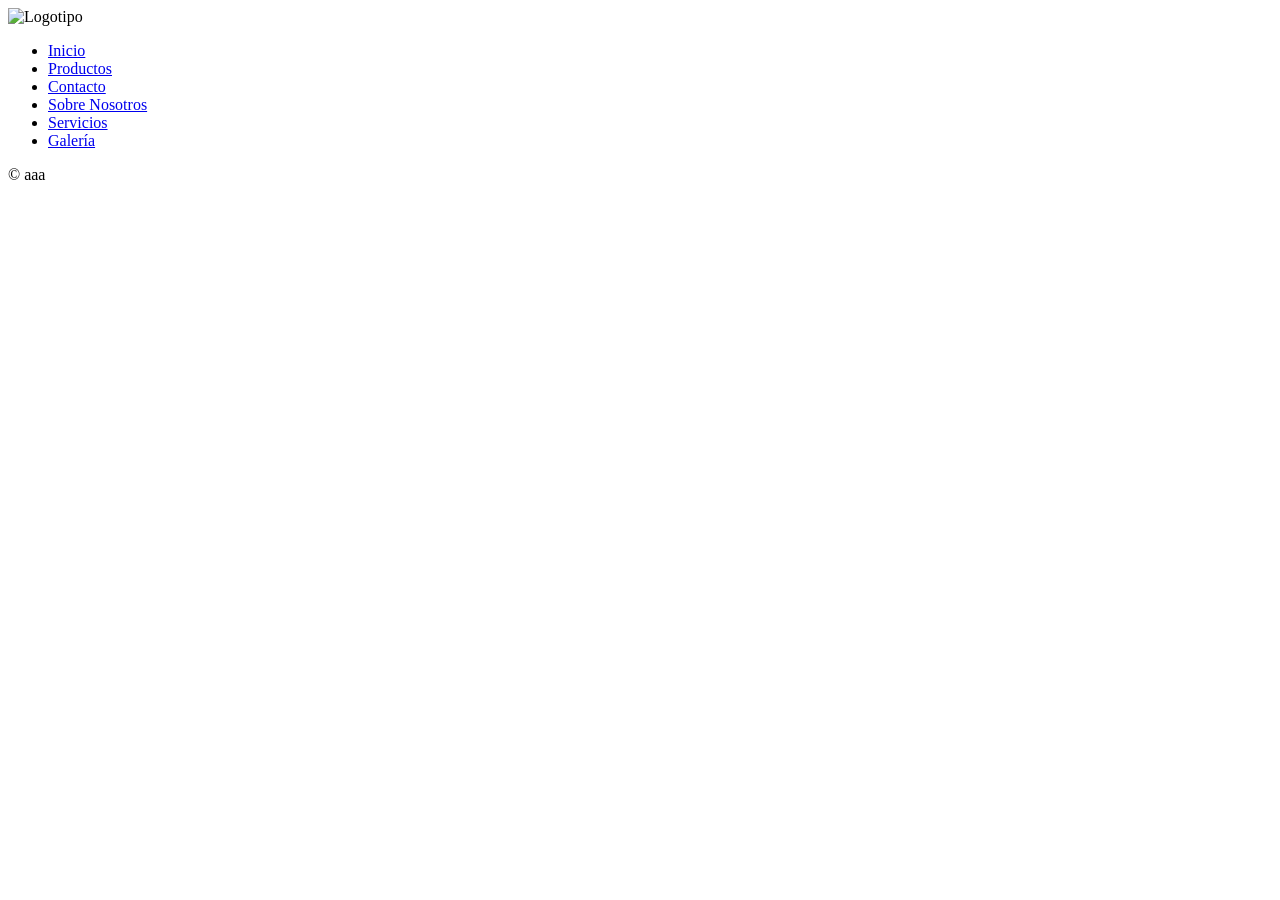
==== contacto.html @ 32a8fd63 "css y productos" ====
<!DOCTYPE html>
<html lang="en">
<head>
    <meta charset="UTF-8">
    <meta name="viewport" content="width=device-width, initial-scale=1.0">
    <title>Contacto</title>
    <link rel="stylesheet" href="static/contacto.css">
</head>
<body>
    <header id="header">
        <div class="center">
            <div id="logo">
                <img src="https://th.bing.com/th/id/OIP.Fi8ZQPp1-wr39ZEDYfpfWQHaGL?w=235&h=196&c=7&r=0&o=7&dpr=1.5&pid=1.7&rm=3" class="app-logo" alt="Logotipo">
            </div>
            <nav id="menu">
                <ul>
                    <li><a href="index.html">Inicio</a></li>
                    <li><a href="productos.html">Productos</a></li>
                    <li><a href="contacto.html">Contacto</a></li>
                    <li><a href="index.html#SobreNosotros">Sobre Nosotros</a></li>
                    <li><a href="index.html#Servicios">Servicios</a></li>
                    <li><a href="index.html#Galeria">Galería</a></li>
                </ul>
            </nav>
        </div>
    </header>

    <main>
      
    </main>

    <footer id="footer">
        <div class="center">
            <p>&copy; aaa</p>
        </div>
    </footer>
</body>
</html>
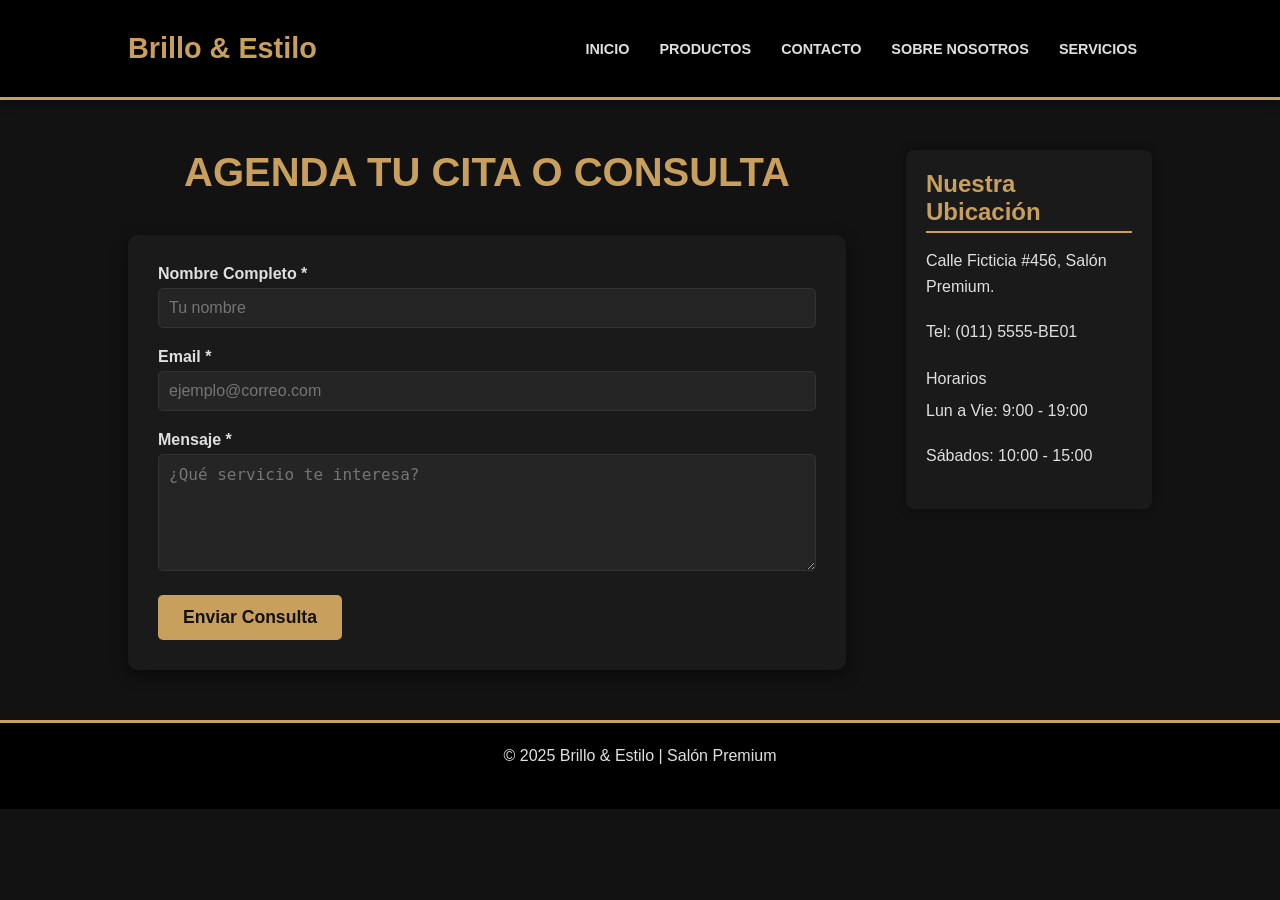
==== commit 9233deec: "Actulizacion final" ====
--- a/contacto.html
+++ b/contacto.html
@@ -1,38 +1,69 @@
 <!DOCTYPE html>
-<html lang="en">
+<html lang="es">
 <head>
     <meta charset="UTF-8">
     <meta name="viewport" content="width=device-width, initial-scale=1.0">
-    <title>Contacto</title>
-    <link rel="stylesheet" href="static/contacto.css">
+    <title>Contacto y Reservas - Brillo & Estilo</title>
+    <link rel="stylesheet" href="static/index.css"> 
 </head>
 <body>
     <header id="header">
         <div class="center">
             <div id="logo">
-                <img src="https://th.bing.com/th/id/OIP.Fi8ZQPp1-wr39ZEDYfpfWQHaGL?w=235&h=196&c=7&r=0&o=7&dpr=1.5&pid=1.7&rm=3" class="app-logo" alt="Logotipo">
+                <h2 class="logo-texto-simple">Brillo &amp; Estilo</h2>
             </div>
             <nav id="menu">
                 <ul>
-                    <li><a href="index.html">Inicio</a></li>
-                    <li><a href="productos.html">Productos</a></li>
-                    <li><a href="contacto.html">Contacto</a></li>
-                    <li><a href="index.html#SobreNosotros">Sobre Nosotros</a></li>
-                    <li><a href="index.html#Servicios">Servicios</a></li>
-                    <li><a href="index.html#Galeria">Galería</a></li>
+                    <li><a href="index.html">INICIO</a></li>
+                    <li><a href="productos.html">PRODUCTOS</a></li>
+                    <li><a href="contacto.html">CONTACTO</a></li>
+                    <li><a href="index.html#SobreNosotros">SOBRE NOSOTROS</a></li>
+                    <li><a href="index.html#Servicios">SERVICIOS</a></li>
                 </ul>
             </nav>
         </div>
     </header>
-
-    <main>
-      
-    </main>
-
+    <div id="wrapper" class="center">
+        <main id="main-content">
+            <h1>Agenda tu Cita o Consulta</h1> 
+            <form id="form-contacto">
+                <div class="form-group">
+                    <label for="nombre">Nombre Completo *</label>
+                    <input type="text" id="nombre" name="nombre" placeholder="Tu nombre">
+                    <span class="error-message" id="error-nombre"></span>
+                </div>
+                
+                <div class="form-group">
+                    <label for="email">Email *</label>
+                    <input type="email" id="email" name="email" placeholder="ejemplo@correo.com">
+                    <span class="error-message" id="error-email"></span>
+                </div>
+                <div class="form-group">
+                    <label for="mensaje">Mensaje *</label>
+                    <textarea id="mensaje" name="mensaje" rows="5" placeholder="¿Qué servicio te interesa?"></textarea>
+                    <span class="error-message" id="error-mensaje"></span>
+                </div>
+                
+                <button type="submit" id="btn-enviar">Enviar Consulta</button>
+            </form>
+            <div id="mensaje-exito">
+                ¡Mensaje enviado! Te contactaremos pronto para confirmar tu cita.
+            </div>
+        </main>
+        <aside id="sidebar">
+            <h2>Nuestra Ubicación</h2>
+            <p>Calle Ficticia #456, Salón Premium.</p>
+            <p>Tel: (011) 5555-BE01</p>
+            <h3>Horarios</h3>
+            <p>Lun a Vie: 9:00 - 19:00</p>
+            <p>Sábados: 10:00 - 15:00</p>
+        </aside>
+    </div>
     <footer id="footer">
         <div class="center">
-            <p>&copy; aaa</p>
+            <p>&copy; 2025 Brillo & Estilo | Salón Premium</p>
         </div>
     </footer>
+    <script src="java/contacto.js"></script>
 </body>
 </html>
--- a/static/index.css
+++ b/static/index.css
@@ -0,0 +1,339 @@
+* {
+    margin: 0;
+    padding: 0;
+    box-sizing: border-box;
+}
+
+body {
+    background-color: #121212;
+    color: #E0E0E0;
+    font-family: Arial, sans-serif;
+    font-size: 16px;
+}
+
+h1, h2, h3 {
+    color: #E0E0E0;
+    font-weight: bold;
+}
+
+h1 {
+    font-size: 2.5em;
+    text-align: center;
+    margin-bottom: 40px;
+    color: #C89F5D;
+    text-transform: uppercase;
+}
+
+h2 {
+    font-size: 1.5em;
+    color: #C89F5D;
+}
+
+h3 {
+    font-size: 1em;
+    font-weight: normal;
+    color: #E0E0E0;
+}
+
+h4 {
+    font-size: 1.2em;
+}
+
+p {
+    line-height: 1.6em;
+    margin-bottom: 20px;
+}
+
+a {
+    text-decoration: none;
+    color: #C89F5D;
+    transition: color 0.3s;
+}
+
+a:hover {
+    color: #B48E3B;
+}
+
+.center {
+    width: 80%;
+    margin: 0 auto;
+}
+
+#header {
+    background-color: #000;
+    height: 100px;
+    line-height: 100px;
+    border-bottom: 3px solid #C89F5D;
+    position: sticky;
+    top: 0;
+    z-index: 100;
+    box-shadow: 0 2px 10px rgba(0, 0, 0, 0.5);
+}
+
+#header .center {
+    display: flex;
+    justify-content: space-between;
+    align-items: center;
+    height: 100%;
+}
+
+#logo {
+    flex-grow: 0;
+    display: flex;
+    align-items: center;
+    height: 100%;
+    line-height: 1.8em; 
+}
+
+.logo-texto-simple {
+    font-size: 1.8em; 
+    font-weight: bold;
+    color: #C89F5D;
+    line-height: normal; 
+}
+
+#menu ul {
+    list-style: none;
+    display: flex;
+    justify-content: flex-end;
+}
+
+#menu ul li a {
+    color: #E0E0E0;
+    text-transform: uppercase;
+    padding: 0 15px;
+    font-weight: bold;
+    font-size: 0.9em;
+    transition: color 0.3s, background-color 0.3s;
+    line-height: 100px;
+    height: 100%;
+    display: inline-block;
+}
+
+#menu ul li a:hover {
+    color: #C89F5D;
+    background-color: #1a1a1a;
+}
+
+#wrapper {
+    padding-top: 50px;
+    padding-bottom: 50px;
+    display: grid;
+    grid-template-columns: 3fr 1fr;
+    gap: 40px;
+}
+
+#main-content {
+    grid-column: 1 / 2;
+    padding: 0 20px 0 0;
+}
+
+#sidebar {
+    grid-column: 2 / 3;
+    background-color: #1a1a1a;
+    padding: 20px;
+    border-radius: 8px;
+    box-shadow: 0 0 10px rgba(0, 0, 0, 0.4);
+    height: fit-content;
+}
+
+#sidebar h2 {
+    color: #C89F5D;
+    margin-bottom: 15px;
+    border-bottom: 2px solid #C89F5D;
+    padding-bottom: 5px;
+}
+
+#sidebar h3 {
+    margin-top: 25px;
+    margin-bottom: 10px;
+    color: #E0E0E0;
+}
+
+.btn-sidebar {
+    display: block;
+    text-align: center;
+    padding: 10px;
+    margin-top: 15px;
+    background-color: #C89F5D;
+    color: #121212;
+    border-radius: 5px;
+    font-weight: bold;
+    transition: background-color 0.3s;
+}
+
+.btn-sidebar:hover {
+    background-color: #B48E3B;
+}
+
+#SobreNosotros, #Servicios {
+    margin-bottom: 50px;
+    padding-top: 20px;
+    scroll-margin-top: 100px; 
+}
+
+.cards-container {
+    display: grid;
+    grid-template-columns: repeat(auto-fit, minmax(280px, 1fr));
+    gap: 30px;
+    margin-top: 20px;
+}
+
+.card-servicio {
+    background-color: #1a1a1a;
+    padding: 20px;
+    border-radius: 10px;
+    box-shadow: 0 5px 15px rgba(0, 0, 0, 0.5);
+    transition: transform 0.3s, box-shadow 0.3s;
+    display: flex;
+    flex-direction: column;
+    justify-content: space-between;
+    text-decoration: none;
+    color: #E0E0E0;
+    min-height: 350px;
+    position: relative;
+    overflow: hidden;
+}
+
+.card-servicio:hover {
+    transform: translateY(-5px);
+    box-shadow: 0 10px 20px rgba(200, 159, 93, 0.3);
+}
+
+.card-servicio img {
+    border: 1px solid #333;
+    margin-bottom: 15px;
+    width: 100%;
+    height: auto;
+    display: block;
+    border-radius: 8px;
+}
+
+.precio {
+    background-color: #C89F5D;
+    color: #121212;
+    padding: 5px 10px;
+    border-radius: 5px;
+    font-weight: bold;
+    position: absolute;
+    top: 10px;
+    right: 10px;
+    z-index: 5;
+}
+
+.btn-detalle {
+    background-color: #333;
+    color: #C89F5D;
+    text-align: center;
+    padding: 8px;
+    border-radius: 5px;
+    margin-top: 10px;
+    font-weight: bold;
+    display: block;
+    transition: background-color 0.3s;
+}
+
+.btn-detalle:hover {
+    background-color: #B48E3B;
+    color: #000;
+}
+
+#detalle-articulo {
+    background-color: #1a1a1a;
+    padding: 30px;
+    border-radius: 10px;
+    box-shadow: 0 5px 15px rgba(0, 0, 0, 0.5);
+    margin-bottom: 40px;
+}
+
+#detalle-articulo h1 {
+    text-align: left;
+    margin-bottom: 15px;
+    font-size: 2em;
+}
+
+#detalle-imagen {
+    max-width: 100%; 
+    height: auto; 
+    border-radius: 8px;
+    display: block;
+    margin: 20px 0;
+    box-shadow: 0 5px 15px rgba(0, 0, 0, 0.5); 
+}
+
+#detalle-precio {
+    color: #C89F5D !important; 
+    font-size: 1.8em !important; 
+    font-weight: bold;
+    margin-top: 25px;
+}
+
+#form-contacto {
+    background-color: #1a1a1a;
+    padding: 30px;
+    border-radius: 10px;
+    box-shadow: 0 5px 15px rgba(0, 0, 0, 0.5);
+}
+
+.form-group {
+    margin-bottom: 20px;
+}
+
+.form-group label {
+    display: block;
+    margin-bottom: 5px;
+    font-weight: bold;
+    color: #E0E0E0;
+}
+
+.form-group input[type="text"],
+.form-group input[type="email"],
+.form-group textarea {
+    width: 100%;
+    padding: 10px;
+    border: 1px solid #333;
+    border-radius: 5px;
+    background-color: #252525;
+    color: #E0E0E0;
+    font-size: 1em;
+}
+
+#btn-enviar {
+    background-color: #C89F5D;
+    color: #121212;
+    padding: 12px 25px;
+    border: none;
+    border-radius: 5px;
+    cursor: pointer;
+    font-size: 1.1em;
+    font-weight: bold;
+    transition: background-color 0.3s;
+}
+
+#btn-enviar:hover {
+    background-color: #B48E3B;
+}
+
+.error-message {
+    color: #FF5555;
+    display: block;
+    margin-top: 5px;
+    font-size: 0.9em;
+}
+
+#mensaje-exito {
+    display: none;
+    background-color: #333; 
+    color: white;
+    padding: 15px;
+    border-radius: 5px;
+    margin-top: 20px;
+}
+
+#footer {
+    background-color: #000;
+    color: #E0E0E0;
+    text-align: center;
+    padding: 20px 0;
+    border-top: 3px solid #C89F5D;
+}
